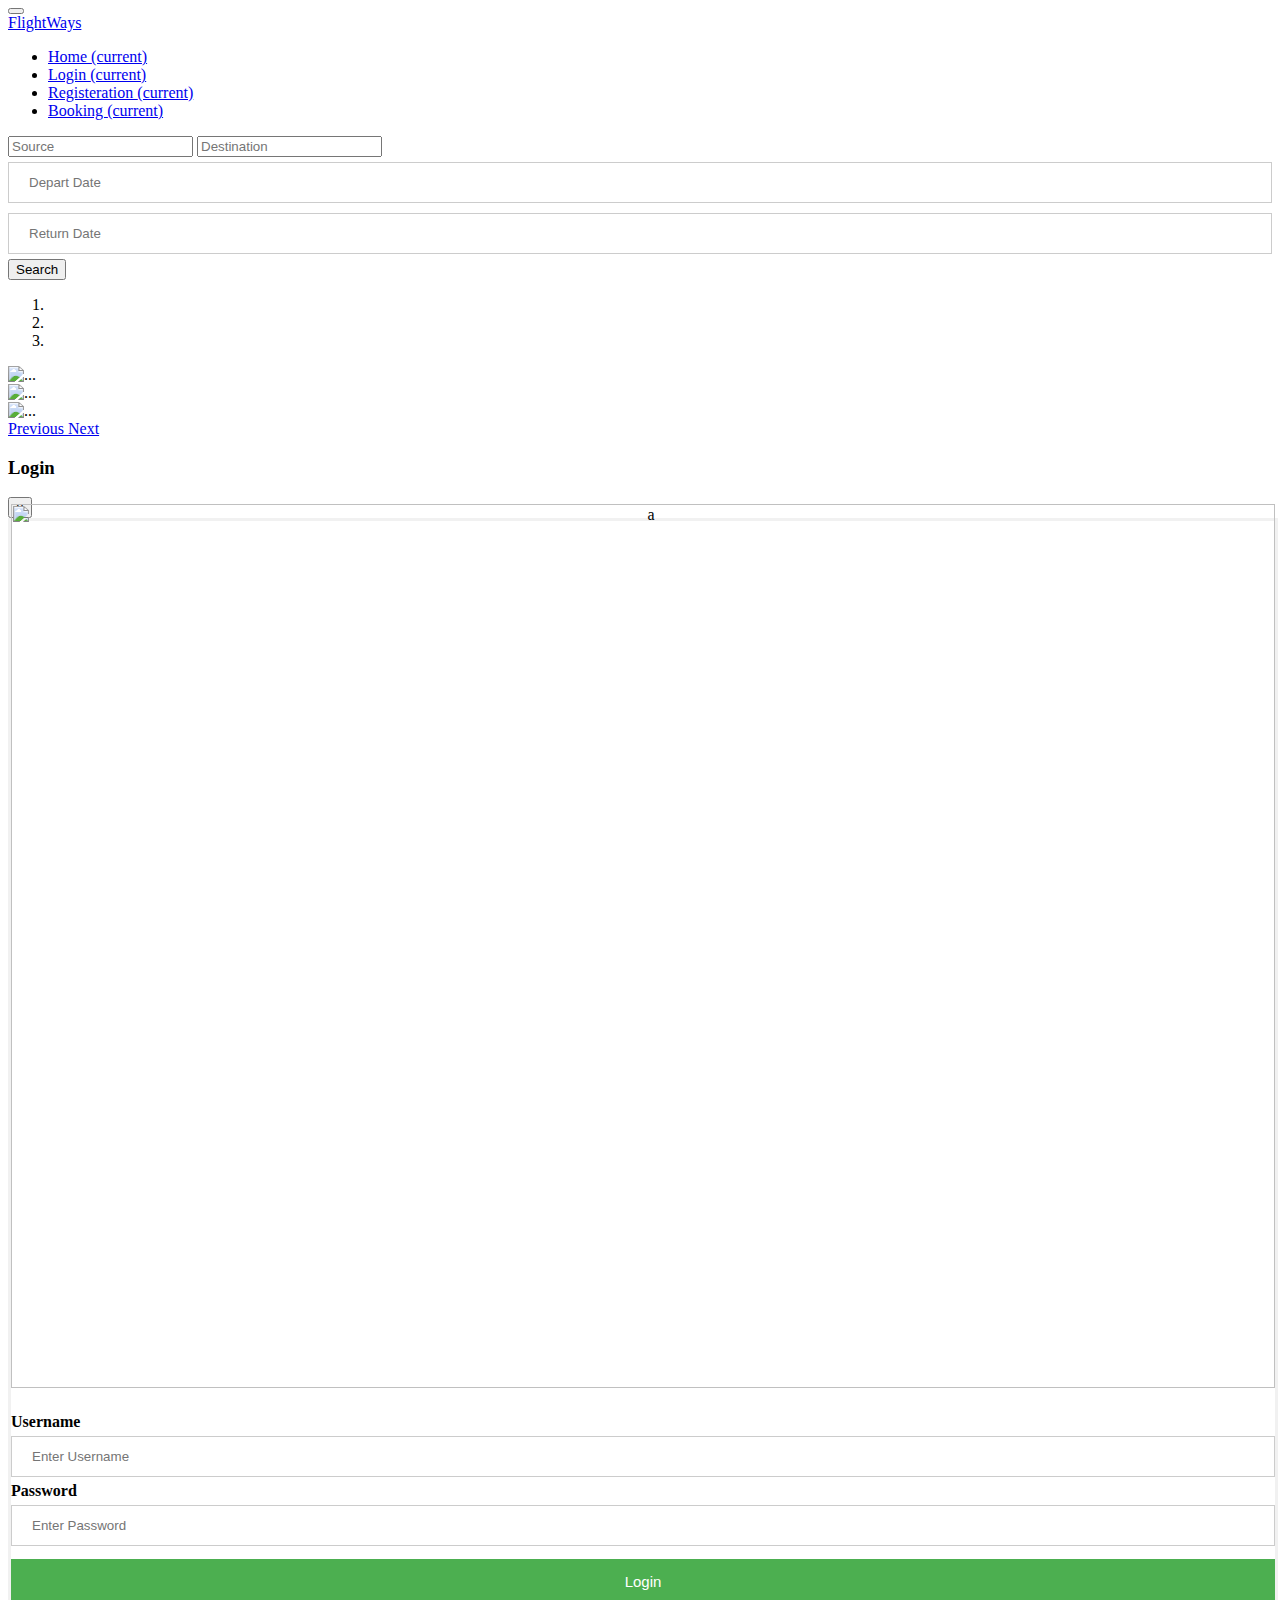
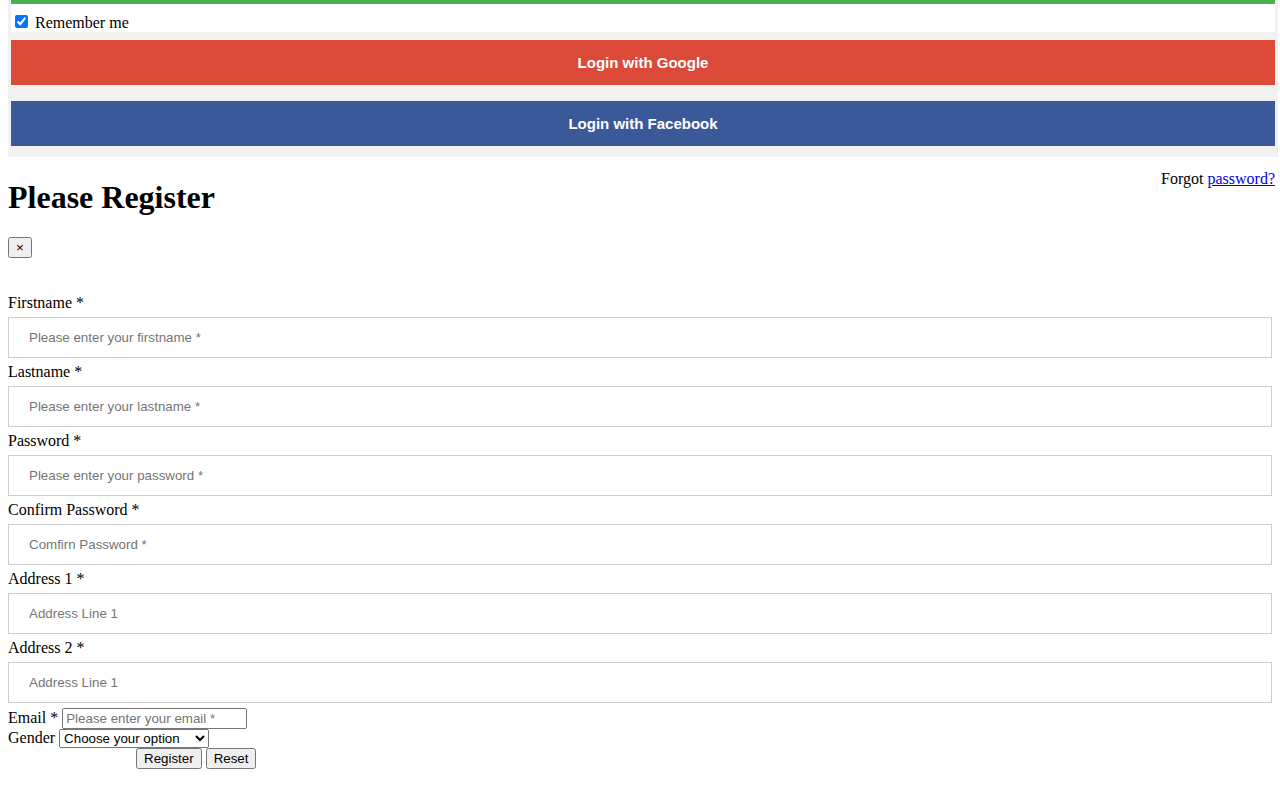
==== html-submission/index.html @ 3fcbe978 "Html Submission" ====
<!Doctype <!DOCTYPE html>
<html>
<head>
    <meta charset="utf-8">
    <meta http-equiv="X-UA-Compatible" content="IE=edge">
    <title>FlightWays</title>
    <meta name="viewport" content="width=device-width, initial-scale=1">
    <link rel="stylesheet" type="text/css" media="screen" href="main.css">
    <script src="main.js"></script>
    <link rel="stylesheet" href="https://stackpath.bootstrapcdn.com/bootstrap/4.2.1/css/bootstrap.min.css" integrity="sha384-GJzZqFGwb1QTTN6wy59ffF1BuGJpLSa9DkKMp0DgiMDm4iYMj70gZWKYbI706tWS" crossorigin="anonymous">
</head>
<body>
        <nav class="navbar  fixed-top navbar-expand-lg navbar-dark bg-dark">
                <button class="navbar-toggler" type="button" data-toggle="collapse" data-target="#navbarTogglerDemo01" aria-controls="navbarTogglerDemo01" aria-expanded="false" aria-label="Toggle navigation">
                  <span class="navbar-toggler-icon"></span>
                </button>
                <div class="collapse navbar-collapse" id="navbarTogglerDemo01">
                  <a class="navbar-brand" href="#">FlightWays</a>
                  <ul class="navbar-nav mr-auto mt-2 mt-lg-0">
                    <li class="nav-item active">
                      <a class="nav-link" href="#">Home <span class="sr-only">(current)</span></a>
                    </li>
                    <li class="nav-item active">
                        <a class="nav-link" data-toggle="modal" data-target="#exampleModalCenter" href="#">Login <span class="sr-only">(current)</span></a>
                      </li>
                      <li class="nav-item active">
                        <a class="nav-link"data-toggle="modal" data-target="#exampleModalCenter1" href="#">Registeration <span class="sr-only">(current)</span></a>
                      </li>
                      <li class="nav-item active">
                        <a class="nav-link" href="#">Booking <span class="sr-only">(current)</span></a>
                      </li>
        
                  </ul>
                  <form class="form-inline my-2 my-lg-0">
                    <input class="form-control mr-sm-2" type="search" placeholder="Source" aria-label="Search">
                    <input class="form-control mr-sm-2" type="search" placeholder="Destination" aria-label="Search">
                    <input placeholder="Depart Date"  class="form-control  mr-sm-2" type="text" aria-label="Depart" onfocus="(this.type='date')" onblur="(this.type='text')" >
                    <input placeholder="Return Date" class="form-control mr-sm-2" type="text" placeholder="Return" aria-label="Return"    onfocus="(this.type='date')" onblur="(this.type='text')">
                    <button class="btn btn-outline-success my-2 my-sm-0" type="submit">Search</button>
                  </form>
                </div>
              </nav>
        
        
<div class="container-fluid">

        <div id="carouselExampleIndicators" class="carousel slide" data-ride="carousel">
                <ol class="carousel-indicators">
                  <li data-target="#carouselExampleIndicators" data-slide-to="0" class="active"></li>
                  <li data-target="#carouselExampleIndicators" data-slide-to="1"></li>
                  <li data-target="#carouselExampleIndicators" data-slide-to="2"></li>
                </ol>
                <div class="carousel-inner">
                  <div class="carousel-item active">
                    <img src="https://i.imgflip.com/x9ijf.jpg" class="d-block w-100" alt="...">
                  </div>
                  <div class="carousel-item">
                    <img src="https://upload.wikimedia.org/wikipedia/commons/thumb/9/92/787_Dreamliner_cabin_crew_and_pilots_%2810167536115%29.jpg/1200px-787_Dreamliner_cabin_crew_and_pilots_%2810167536115%29.jpg" class="d-block w-100" alt="...">
                  </div>
                  <div class="carousel-item">
                    <img src="https://waytogo.cebupacificair.com/wp-content/uploads/2016/02/G-New-Uniforms.jpg" class="d-block w-100" alt="...">
                  </div>
                </div>
                <a class="carousel-control-prev" href="#carouselExampleIndicators" role="button" data-slide="prev">
                  <span class="carousel-control-prev-icon" aria-hidden="true"></span>
                  <span class="sr-only">Previous</span>
                </a>
                <a class="carousel-control-next" href="#carouselExampleIndicators" role="button" data-slide="next">
                  <span class="carousel-control-next-icon" aria-hidden="true"></span>
                  <span class="sr-only">Next</span>
                </a>
              </div>

  
  <!-- Modal -->
  <div class="modal fade" id="exampleModalCenter" tabindex="-1" role="dialog" aria-labelledby="exampleModalCenterTitle" aria-hidden="true">
    <div class="modal-dialog modal-dialog-centered" role="document">
      <div class="modal-content">
        <div class="modal-header">
          <h3 class="modal-title" id="exampleModalCenterTitle">Login</h3>
          <button type="button" class="close" data-dismiss="modal" aria-label="Close">
            <span aria-hidden="true">&times;</span>
          </button>
        </div>

<style>

.form1 {border: 3px solid #f1f1f1;
width: 100%;margin:0 auto;
}

input[type=text], input[type=password]
 {
  width: 100%;
  padding: 12px 20px;
  margin: 5px 0;
  display: inline-block;
  border: 1px solid #ccc;
  box-sizing: border-box;
}

.button1
 {
  background-color: #4CAF50;
  color: white;
  padding: 14px 20px;
  margin: 8px 0;
  border: none;
  cursor: pointer;
  width: 100%;
  font-size: 15px;
}
.row1{
  margin:0 8em;
}


.cancelbtn 
{
  width: auto;
  padding: 10px 18px;
  background-color: #f44336;
}

.imgcontainer 
{
  text-align: center;
  margin: 40px 0 25px 0;
}

img.a
 {
  width: 10%;
  border-radius: 10%;
}


span.psw 
{
  float: right;
  padding-top: 16px;
}
 .googlebtn
  {
     width: 100%;
     background-color:#db4a39;
  }
  .fbbtn
   {
     width: 100%;
     background-color: #3b5998;
  }
.frmbg{
    background-size: cover;
    width:100%; 
    margin-top:-57px;
}
@media screen and (max-width: 300px)
{
  span.psw {
     display: block;
     float: none;
  }
 body{
 background-image:url("C:\Users\Training\Desktop\niit-tecnologies.jpg");
 }
}
</style>


        <div class="modal-body">
         
                <form class="form1"action="#">
                    <div class="imgcontainer">
                    <!--<h2>Login</h2><br>-->
                      <img class="frmbg" src="https://i.ytimg.com/vi/52vQFYBbmHo/maxresdefault.jpg" alt="a" class="a">
                    </div>
                  
                    <div class="container">
                      <label for="uname"><b>Username</b></label>
                      <input type="text" placeholder="Enter Username" name="uname" required>
                  
                      <label for="psw"><b>Password</b></label>
                      <input type="password" placeholder="Enter Password" name="psw" required>
                          
                      <button type="submit" class="button1">Login</button>
                      <label>
                        <input type="checkbox" checked="checked" name="remember"> Remember me
                      </label>
                    </div>
                  
                    <div class="container" style="background-color:#f1f1f1">
                      <button type="button" class="googlebtn button1"><b>Login with Google</b></button>
                          <button type="button" class="fbbtn button1"><b>Login with Facebook</b></button>
                      
                      <span class="psw">Forgot <a href="#">password?</a></span>
                    </div>
                  </form>
        </div>
       <!-- <div class="modal-footer">
          <button type="button" class="btn btn-secondary" data-dismiss="modal">Close</button>
          <button type="button" class="btn btn-primary">Save changes</button>
        </div>-->
      </div>
    </div>
  </div>



<!-- ------------------------------------------------------------------------ -->

<!-- Button trigger modal -->

      <!-- Modal -->
      <div class="modal fade" id="exampleModalCenter1" tabindex="-1" role="dialog" aria-labelledby="exampleModalCenterTitle" aria-hidden="true">
        <div class="modal-dialog modal-dialog-centered" role="document">
          <div class="modal-content">
            <div class="modal-header">
              <h1 class="modal-title" id="exampleModalCenterTitle">Please Register</h1>
              <button type="button" class="close" data-dismiss="modal" aria-label="Close">
                <span aria-hidden="true">&times;</span>
              </button>
            </div>
            <div class="modal-body">
                    <div class="row">

                            <div class="col-md-12">
                        
                        
                        <div class="bg">
                        
                        <form class = 'card p-1 text-white bg-dark style="width: 18rem;"'>
                        
                          <div class="container-fluid "  >
                        
                        
                        
                                  
                        
                        
                        
                                     <div class="row">
                        
                        
                        
                                        <div class="col   ">
                        
                        
                        
                                           <form class="form-container  p-3 mb-5 bg-white rounded " name="myform"   id="contact-form" method="post" action="contact.php" role="form" >
                        
                        
                        
                                           
                        
                                           <br><br>
                        
                                            <div class="messages"></div>
                        
                        
                        
                                        
                        
                        
                        
                                            <div class="controls">
                        
                        
                        
                                        
                        
                        
                        
                                                <div class="row">
                        
                        
                        
                                                    <div class="col   ">
                        
                        
                        
                        
                        
                        
                        
                                                        <div class="form-group" onsubmit="return validateform()">
                        
                        
                        
                                                            <label for="form_name">Firstname *</label>
                        
                        
                        
                                                            <input id="form_name" type="text"  name="name" class="form-control" placeholder="Please enter your firstname *" required="required" data-error="Firstname is required.">
                        
                        
                        
                                                            <div class="help-block with-errors"></div>
                        
                        
                        
                                                        </div>
                        
                        
                        
                                                    </div>
                        
                        
                        
                                                    <div class="col   ">
                        
                        
                        
                                                        <div class="form-group">
                        
                        
                        
                                                            <label for="form_lastname">Lastname *</label>
                        
                        
                        
                                                            <input id="form_lastname" type="text" name="surname" class="form-control" placeholder="Please enter your lastname *" required="required" data-error="Lastname is required.">
                        
                        
                        
                                                            <div class="help-block with-errors"></div>
                        
                        
                        
                                                        </div>
                        
                        
                        
                                                    </div>
                        
                        
                        
                                                </div>
                        
                        
                        
                                                <div class="row">
                        
                        
                        
                                                        <div class="col   ">
                        
                        
                        
                                                            <div class="form-group">
                        
                        
                        
                                                                <label for="pass">Password *</label>
                        
                        
                        
                                                                <input id="pass" type="password"  name="pass" class="form-control" placeholder="Please enter your password *" required="required" data-error="Password required.">
                        
                        
                        
                                                                <div class="help-block with-errors"></div>
                        
                        
                        
                                                            </div>
                        
                        
                        
                                                        </div>
                        
                        
                        
                                                        <div class="col   ">
                        
                        
                        
                                                            <div class="form-group">
                        
                        
                        
                                                                <label for="passcn">Confirm Password *</label>
                        
                        
                        
                                                                <input id="passcn" type="password" name="conpass" class="form-control" placeholder="Comfirn Password *" required="required" data-error="Comfirn Password required.">
                        
                        
                        
                                                                <div class="help-block with-errors"></div>
                        
                        
                        
                                                            </div>
                        
                        
                        
                                                        </div>
                        
                        
                        
                                                    </div>
                        
                        
                        
                                                <div class="row">
                        
                        
                        
                                                        <div class="col   ">
                        
                        
                        
                                                            <div class="form-group">
                        
                        
                        
                                                                <label for="address1">Address 1 *</label>
                        
                        
                        
                                                                <input id="address1" type="text" name="address1" class="form-control" placeholder="Address Line 1" required="required" data-error="Can't Leave Empty">
                        
                        
                        
                                                                <div class="help-block with-errors"></div>
                        
                        
                        
                                                            </div>
                        
                        
                        
                                                        </div>
                        
                        
                        
                                                        <div class="col   ">
                        
                        
                        
                                                            <div class="form-group">
                        
                        
                        
                                                                <label for="address2">Address 2 *</label>
                        
                        
                        
                                                                <input id="address2" type="text" name="address2" class="form-control" placeholder="Address Line 1" required="required" data-error="Can't Leave Empty">
                        
                        
                        
                                                                <div class="help-block with-errors"></div>
                        
                        
                        
                                                            </div>
                        
                        
                        
                                                        </div>
                        
                        
                        
                                                    </div>
                        
                        
                        
                                                     <div class="row">
                        
                        
                        
                                                       <div class="col   ">
                        
                        
                        
                                                         <div class="form-group">
                        
                        
                        
                                                            <label for="form_email">Email *</label>
                        
                        
                        
                                                            <input id="form_email" type="email" name="email" class="form-control" placeholder="Please enter your email *" required="required" data-error="Valid email is required.">
                        
                        
                        
                                                            <div class="help-block with-errors"></div>
                        
                        
                        
                                                        </div>
                        
                        
                        
                                                    </div>
                        
                        
                        
                                                  <div class="col   ">
                        
                        
                        
                                                        <div class="form-group">
                        
                        
                        
                                                            <label for="form_need">Gender</label>
                        
                        
                        
                                                            <select id="form_need" name="need" class="form-control" required="required" data-error="Please specify your need.">
                        
                        
                        
                                                                <option value="">Choose your option </option>
                        
                        
                        
                                                                <option value="Request quotation">Male</option>
                        
                        
                        
                                                                <option value="Request order status">Female</option>
                        
                        
                        
                                                                <option value="Request copy of an invoice">Don't Want to Dislose</option>
                        
                        
                        
                                                                <option value="Other">Other</option>
                        
                        
                        
                                                            </select>
                        
                        
                        
                                                            <div class="help-block with-errors"></div>
                        
                        
                        
                                                        </div>
                        
                        
                        
                                                    </div>
                        
                        
                        
                                                </div>
                        
                        
                        
                                                <div class="row1 ">
                        
                        
                        
                                                    <div class="  ">
                        
                        
                        
                                                        <input type="submit" class="btn btn-primary " value="Register" onclick="validateemail();">
                                                        <button type="reset" class="btn btn-warning " value="clear" >Reset</button>
                                                    </div>
                        
                        
                        
                                                </div>
                                            </div>
                        
                                         </div>
                        
                                        </div>
                        
                                           </form>
                        
                                     </div>
                        
                                </div>
                        
                         </form>
                        
                        </div>
                        
                        
                          
                        
                        
                        
                        
            </div>
          <!--  <div class="modal-footer">
              <button type="button" class="btn btn-secondary" data-dismiss="modal">Close</button>
              <button type="button" class="btn btn-primary">Save changes</button>
            </div>
          </div>
        </div>
      </div>
    -->




 


















</div>

</div>
</div>




</body>
<script src="https://code.jquery.com/jquery-3.3.1.slim.min.js" integrity="sha384-q8i/X+965DzO0rT7abK41JStQIAqVgRVzpbzo5smXKp4YfRvH+8abtTE1Pi6jizo" crossorigin="anonymous"></script>
<script src="https://cdnjs.cloudflare.com/ajax/libs/popper.js/1.14.6/umd/popper.min.js" integrity="sha384-wHAiFfRlMFy6i5SRaxvfOCifBUQy1xHdJ/yoi7FRNXMRBu5WHdZYu1hA6ZOblgut" crossorigin="anonymous"></script>
<script src="https://stackpath.bootstrapcdn.com/bootstrap/4.2.1/js/bootstrap.min.js" integrity="sha384-B0UglyR+jN6CkvvICOB2joaf5I4l3gm9GU6Hc1og6Ls7i6U/mkkaduKaBhlAXv9k" crossorigin="anonymous"></script>
</html>
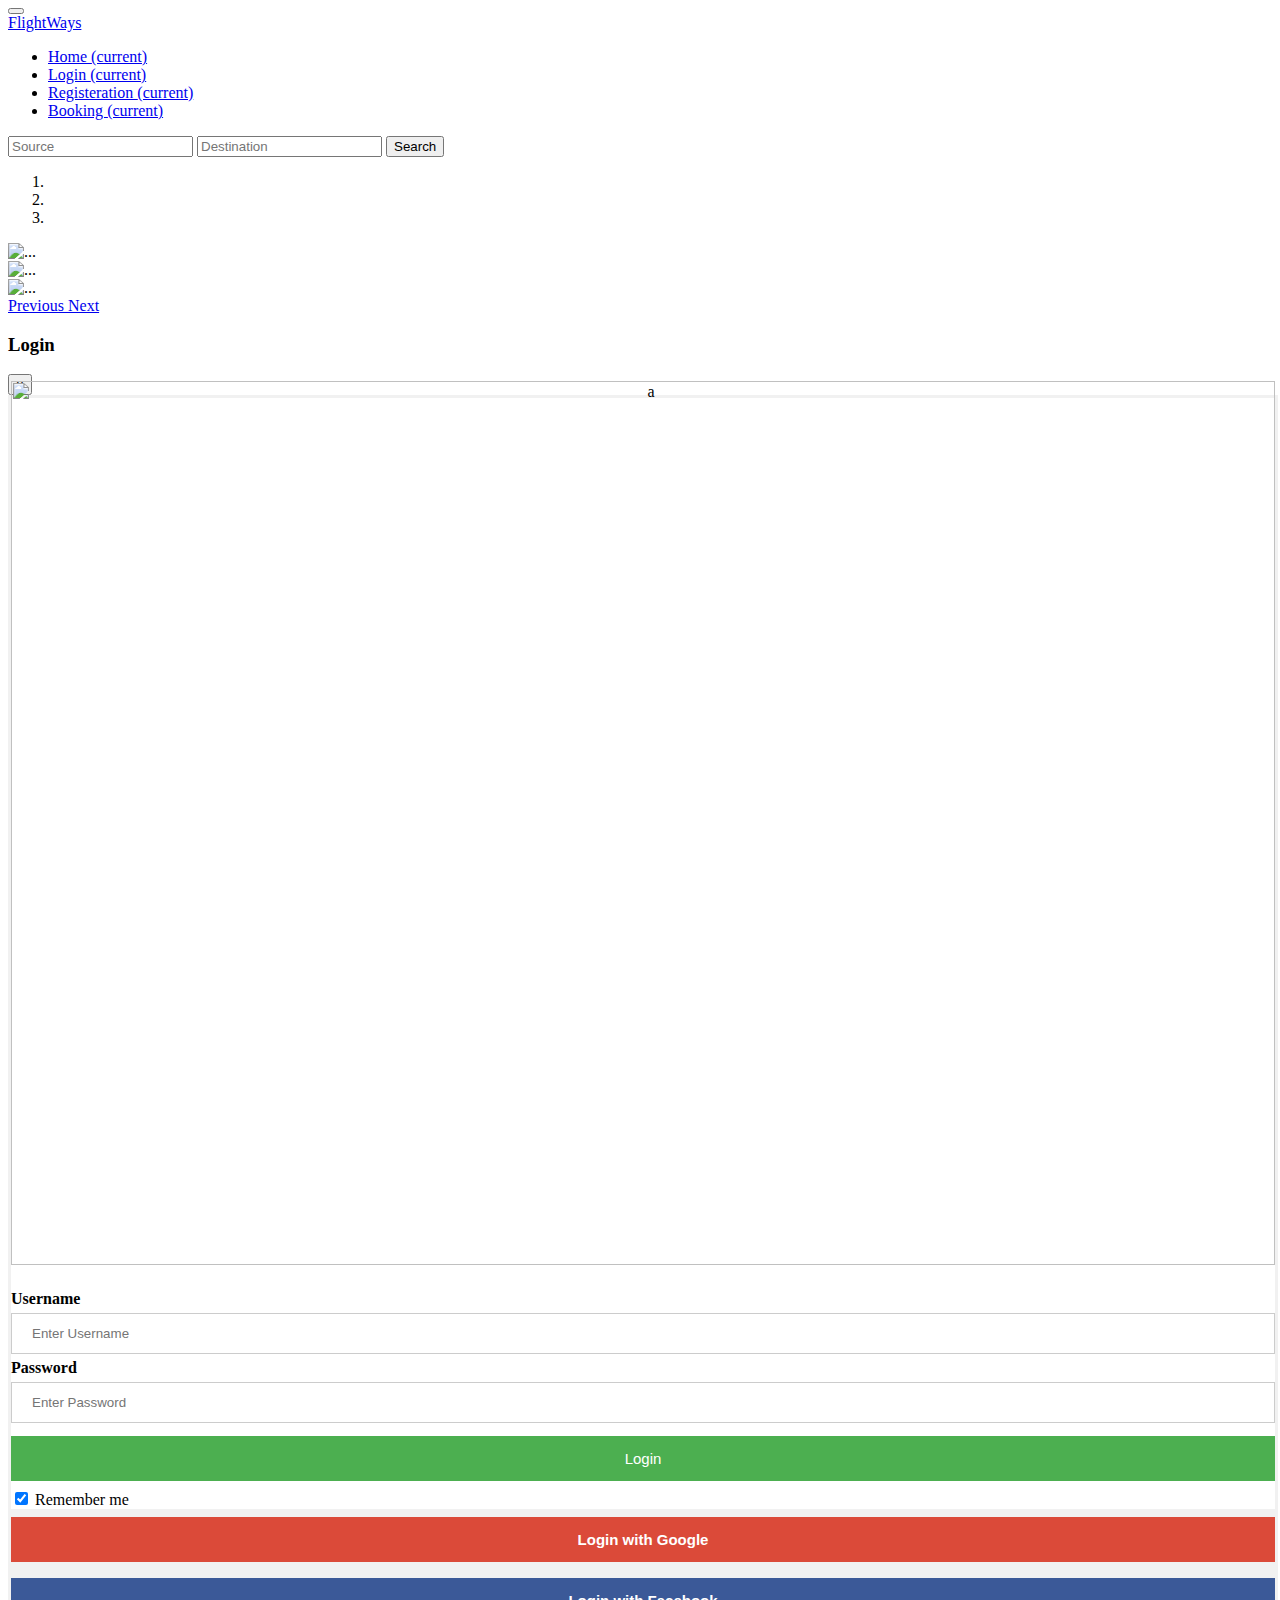
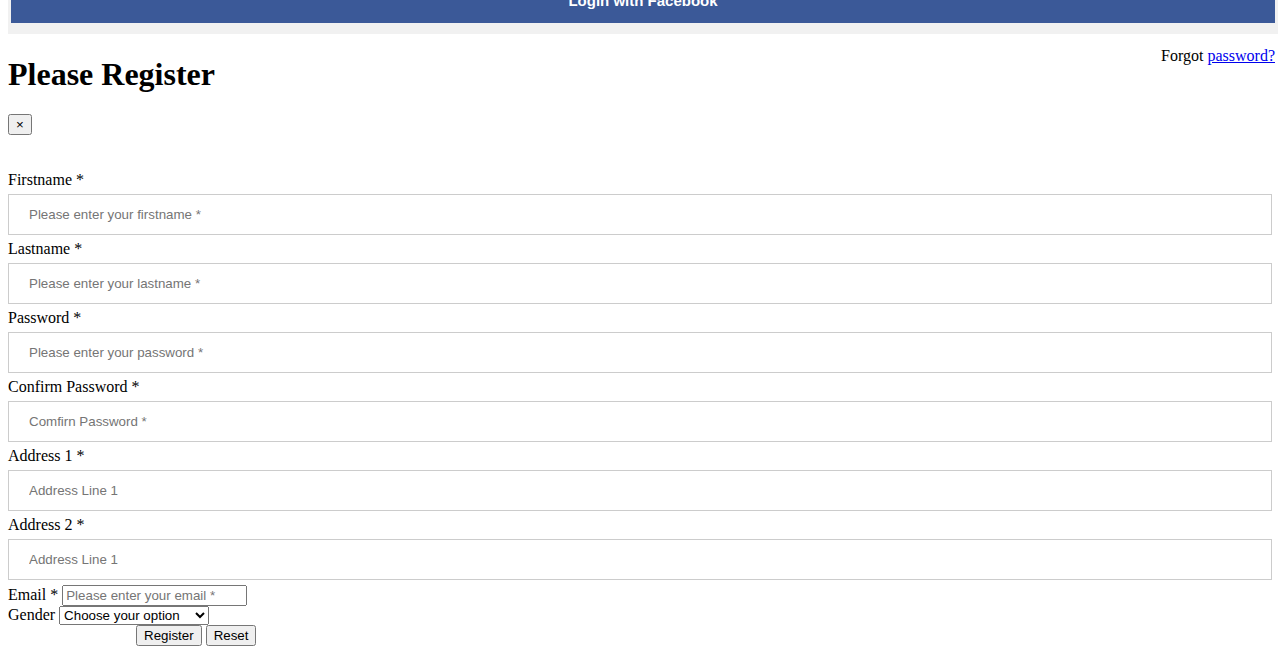
==== commit 3448836b: "form updated" ====
--- a/html-submission/index.html
+++ b/html-submission/index.html
@@ -34,8 +34,8 @@
                   <form class="form-inline my-2 my-lg-0">
                     <input class="form-control mr-sm-2" type="search" placeholder="Source" aria-label="Search">
                     <input class="form-control mr-sm-2" type="search" placeholder="Destination" aria-label="Search">
-                    <input placeholder="Depart Date"  class="form-control  mr-sm-2" type="text" aria-label="Depart" onfocus="(this.type='date')" onblur="(this.type='text')" >
-                    <input placeholder="Return Date" class="form-control mr-sm-2" type="text" placeholder="Return" aria-label="Return"    onfocus="(this.type='date')" onblur="(this.type='text')">
+                  <!--  <input placeholder="Depart Date"  class="form-control  mr-sm-2" type="text" aria-label="Depart" onfocus="(this.type='date')" onblur="(this.type='text')" >
+                    <input placeholder="Return Date" class="form-control mr-sm-2" type="text" placeholder="Return" aria-label="Return"    onfocus="(this.type='date')" onblur="(this.type='text')">-->
                     <button class="btn btn-outline-success my-2 my-sm-0" type="submit">Search</button>
                   </form>
                 </div>
